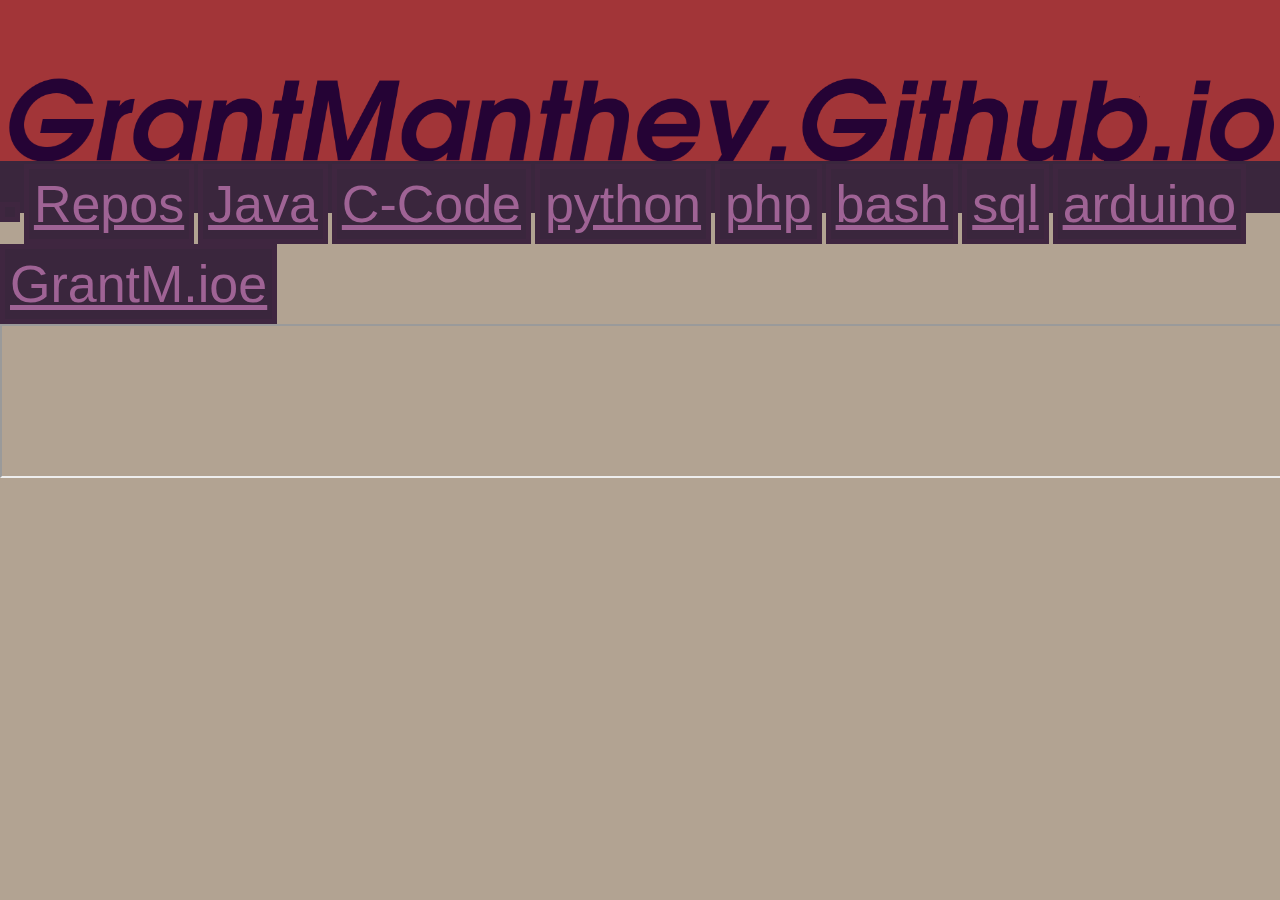
==== index.html @ 8f115b85 "Create index.html" ====
<!DOCTYPE html>
<html lang="en">
	<!-- heading bar-->
	<header>
	</header>
<head>
	<title>GrantM.ioe</title>
	<!-- No href external links to css or js-->
	<link rel="stylesheet" href="css/custom.css">
		<style>
		#if-location {
			position: absolute; left:10px; top:200px;
			width:800px;
			height:500px;
			}

		</style>

</head>
<body>
<!-- Banner -->
<img src="/images/index/github.png"style="width:100%;height:1%;">

<!-- Menu -->
<a href=""class="menu" ></a>
	<a href="https://github.com/GrantManthey?tab=repositories"class="menu" >Repos</a>
	<a href="https://github.com/GrantManthey/java"class="menu" >Java</a>
	<a href="https://github.com/GrantManthey/Ccode"class="menu" >C-Code</a>
	<a href="https://github.com/GrantManthey/Python"class="menu" >python</a>
	<a href="https://github.com/GrantManthey/PHP"class="menu" >php</a>
	<a href="https://github.com/GrantManthey/Bash"class="menu" >bash</a>
	<a href="https://github.com/GrantManthey/sql"class="menu" >sql</a>
	<a href="https://github.com/GrantManthey/arduino"class="menu" >arduino</a>
	<a href="10.183.2.10"class="menu" >GrantM.ioe</a>
	<iframe src="Fél.pdf#page=1" height="100%" width="100%">
</iframe>


</body>
<p>
</p>
<p>

</p>
---- css/custom.css ----
<!-- how bout this #9F6395 #3A263D #CCB2CB #B2A392 #4E4056 -->
#image{
position:relative;
left: 600px;
top:200px;
z-index:-1;
}

td {border-width: 1; padding: 1;}
body{
padding:0px; 
margin:0px;
background-color:#2E2923;
color:#000;
}

html{
font-family:sans-serif;
font-size:14px;
}

body{ 
margin:0;
background-color:#B2A392;
color:#171612;
}

a.slink { <!-- every other block-->
display:inline-block;
font-family:sans-serif;
font-size:20px;
background-color:#3A263D;
color:#9F6395;
border-style:solid;
border-color:#3F2640; 
padding:5px 5px 5px 5px;
border-width:5px 5px 5px 5px;
}

a.slink:hover {
font-family:sans-serif;
background-color:#B2A392;
border-color:#4E4056;
}

a.menu{
display:inline-block;
font-family:sans-serif;
font-size:52px;
background-color:#3A263D;
color:#9F6395;
border-style:solid;
border-color:#3F2640; 
padding:5px 5px 5px 5px;
border-width:5px 5px 5px 5px;
}

a.menu:hover{
font-family:sans-serif;
background-color:#B2A392;
border-color:#4E4056;
}
image{
padding-top:1000px;
width:200px;
height:60px;
}
header{
margin-top:12.5%;
margin-left:-8px;
margin-right:8em;
padding-right:0.6em;
background-color:#3A263D;
width:100%;
height:3.75em;
position: absolute;
 z-index: -1;
}
bar {
margin-top:-8px;
margin-left:-8px;
margin-right:8em;
padding-right:0.6em;
background-color:#CCB2CB;
width:300px;
height:101%;
position: absolute;
 z-index: -2;
}
p {
font-size:30px;
font-family:sans-serif;
margin-bottom:100px;
background-color:#B2A392;
color:#171612;

}
test {
margin-top:100px;
margin-left:-8px;
margin-right:8em;
padding-right:0.6em;
background-color:#AAAAAA;
width:100px;
height:100px;
position: absolute;
 z-index: -2;
}
checklist {
font-size:30px;
font-family:sans-serif;
margin-bottom:100px;
background-color:#B2A392;
color:#171612;



<!-- how bout this #9F6395 #3A263D #CCB2CB #B2A392 #4E4056 -->
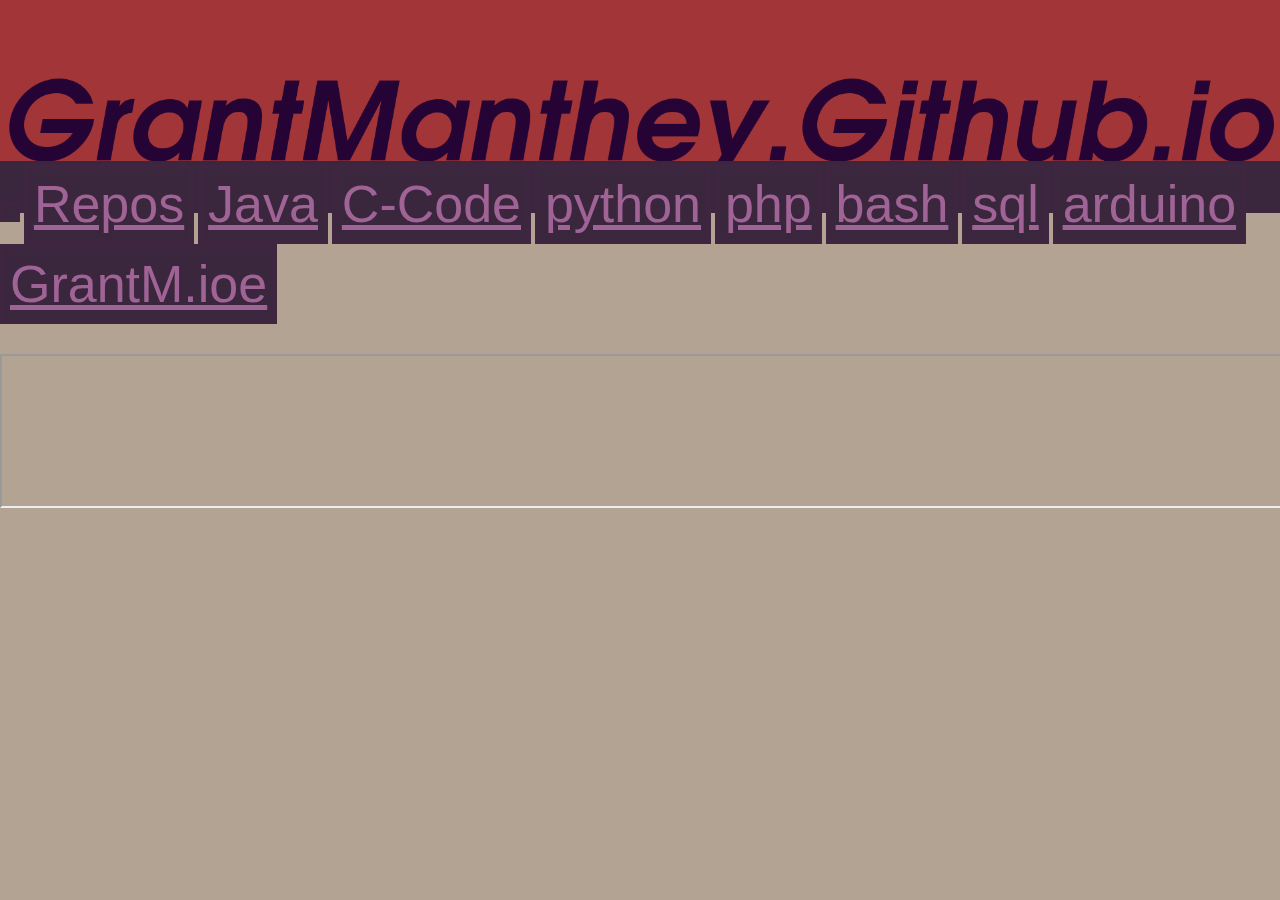
==== commit 4e29a90b: "Create index.html" ====
--- a/index.html
+++ b/index.html
@@ -33,8 +33,10 @@
 	<a href="https://github.com/GrantManthey/sql"class="menu" >sql</a>
 	<a href="https://github.com/GrantManthey/arduino"class="menu" >arduino</a>
 	<a href="10.183.2.10"class="menu" >GrantM.ioe</a>
+	<p>
 	<iframe src="Fél.pdf#page=1" height="100%" width="100%">
 </iframe>
+	</p>
 
 
 </body>
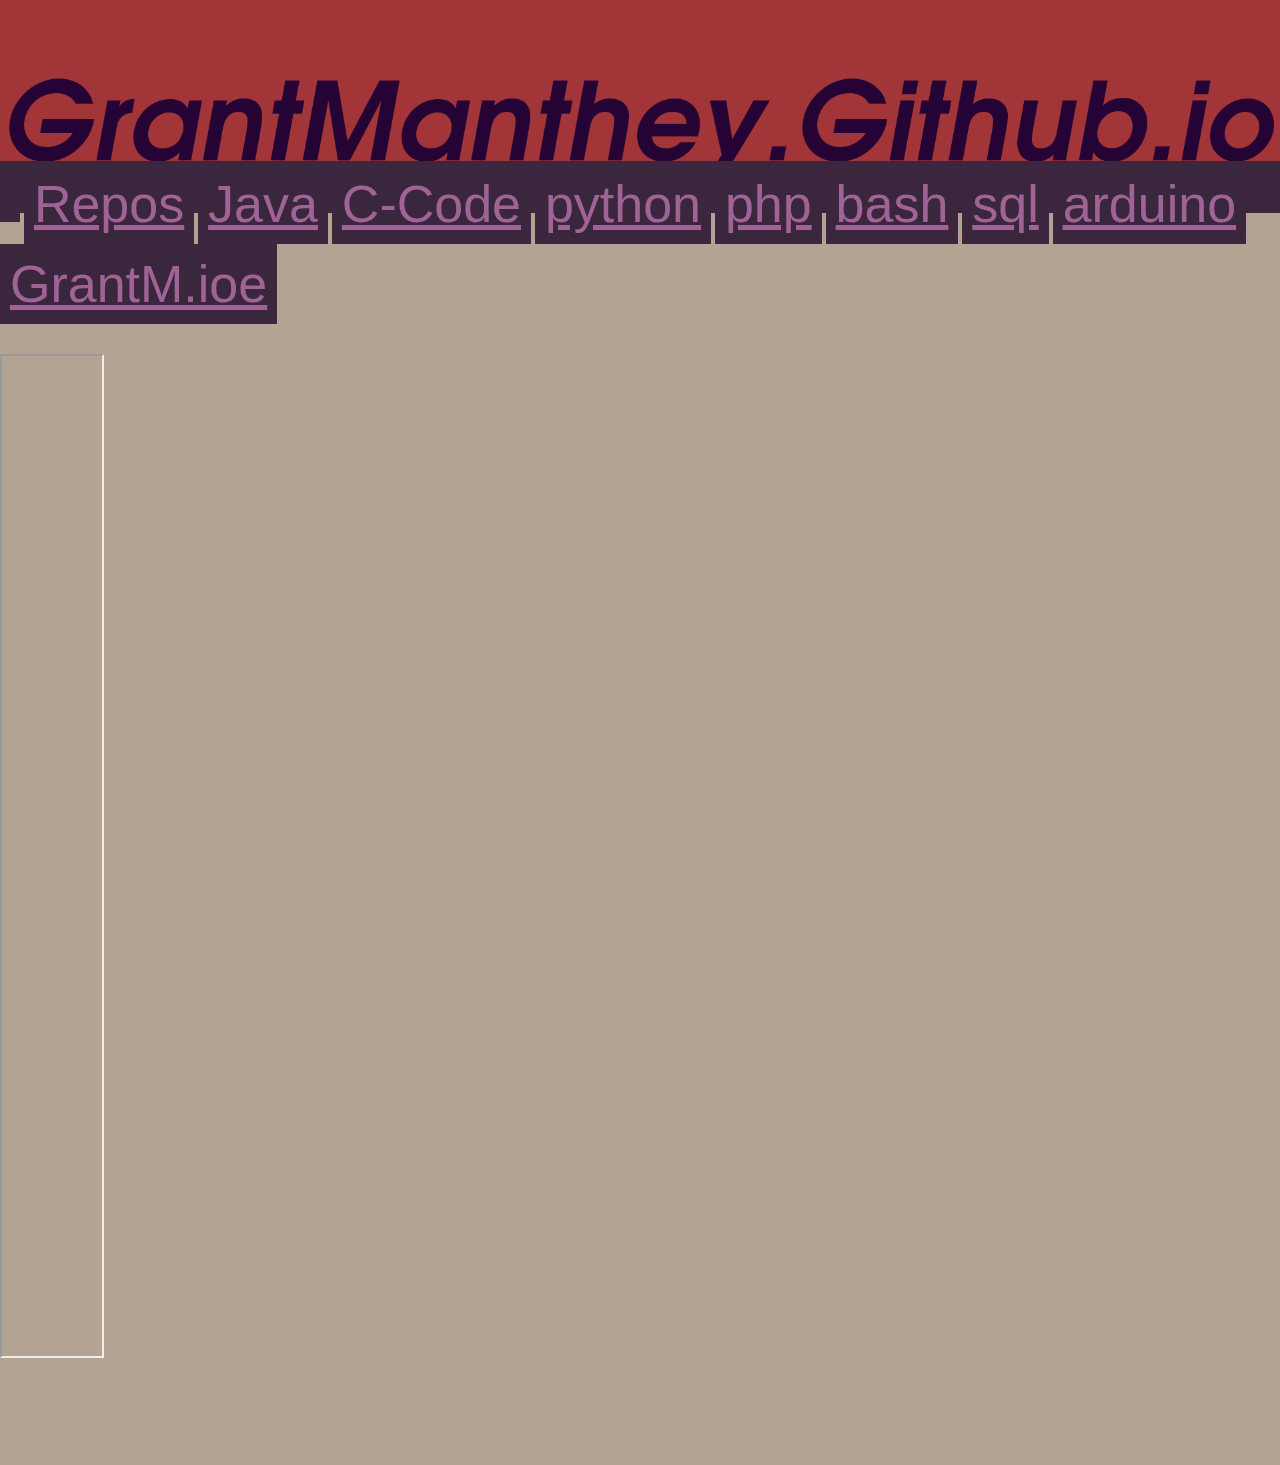
==== commit 1d508898: "Create index.html" ====
--- a/index.html
+++ b/index.html
@@ -34,7 +34,7 @@
 	<a href="https://github.com/GrantManthey/arduino"class="menu" >arduino</a>
 	<a href="10.183.2.10"class="menu" >GrantM.ioe</a>
 	<p>
-	<iframe src="Fél.pdf#page=1" height="100%" width="100%">
+	<iframe src="Fél.pdf#page=1" height="1000px" width="100px">
 </iframe>
 	</p>
 
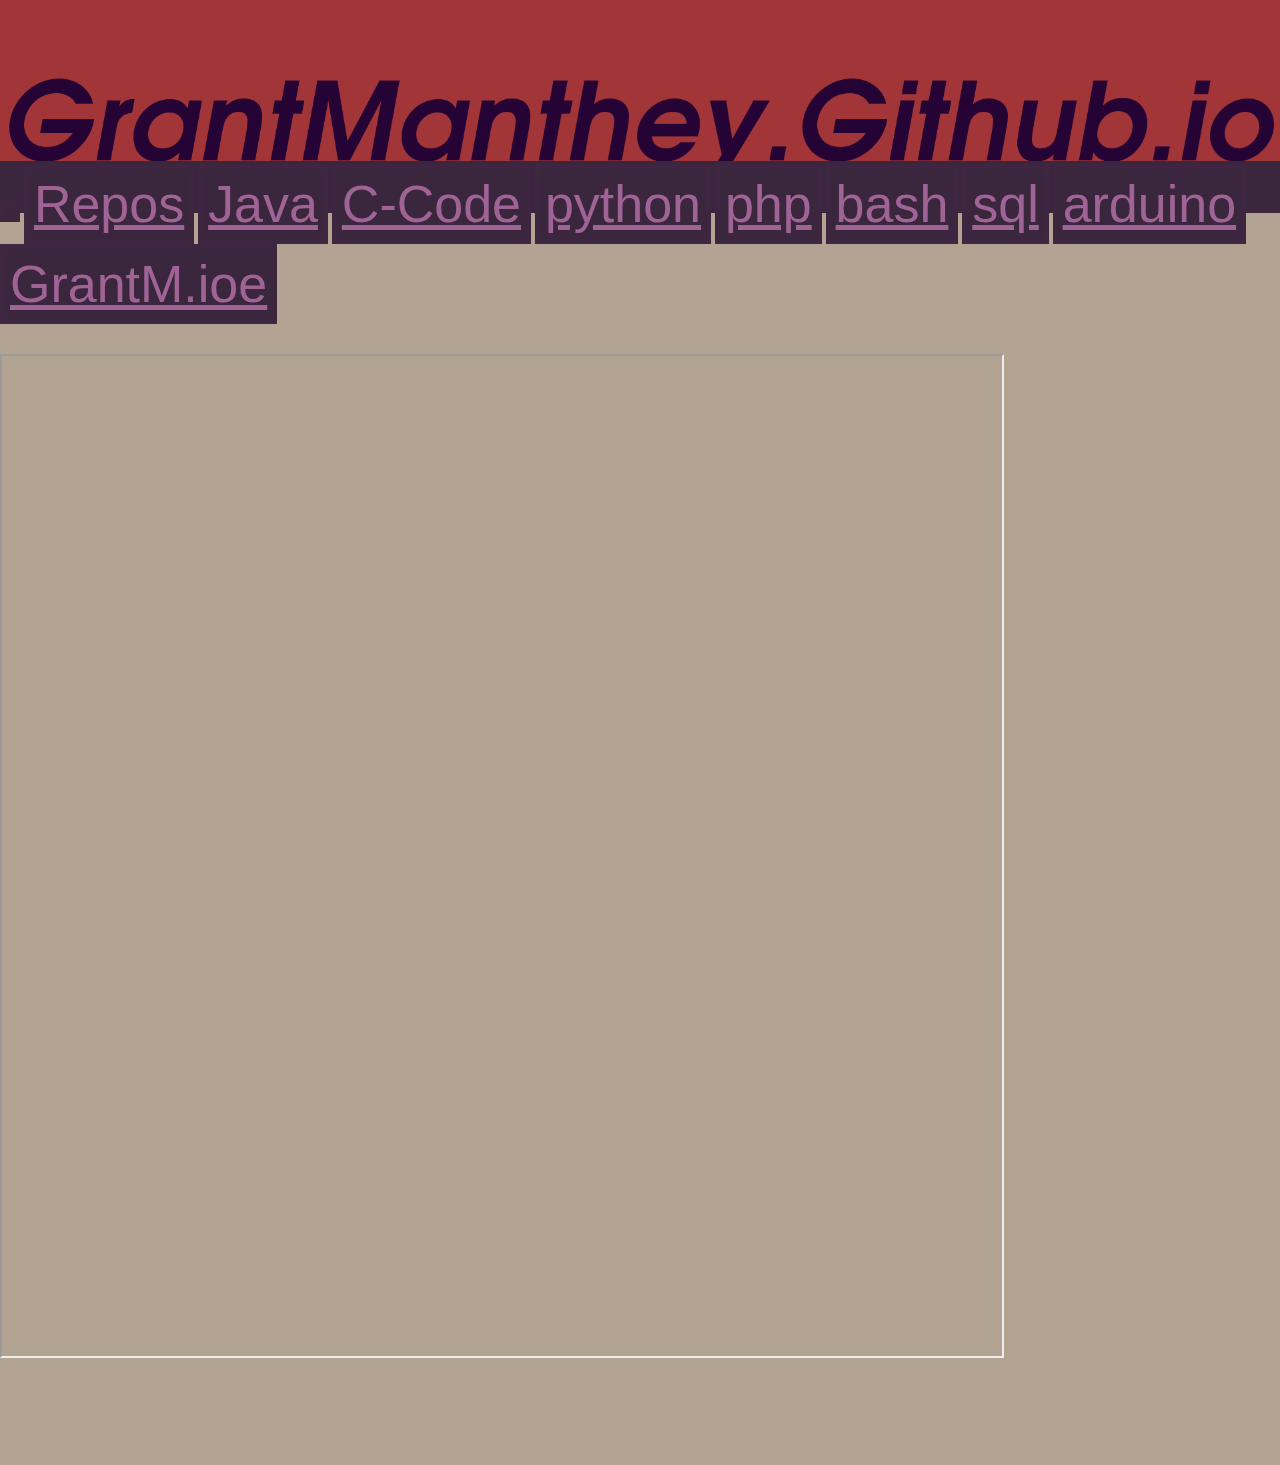
==== commit bd49ac4e: "Update index.html" ====
--- a/index.html
+++ b/index.html
@@ -34,7 +34,7 @@
 	<a href="https://github.com/GrantManthey/arduino"class="menu" >arduino</a>
 	<a href="10.183.2.10"class="menu" >GrantM.ioe</a>
 	<p>
-	<iframe src="Fél.pdf#page=1" height="1000px" width="100px">
+	<iframe src="Fél.pdf" height="1000px" width="1000px">
 </iframe>
 	</p>
 
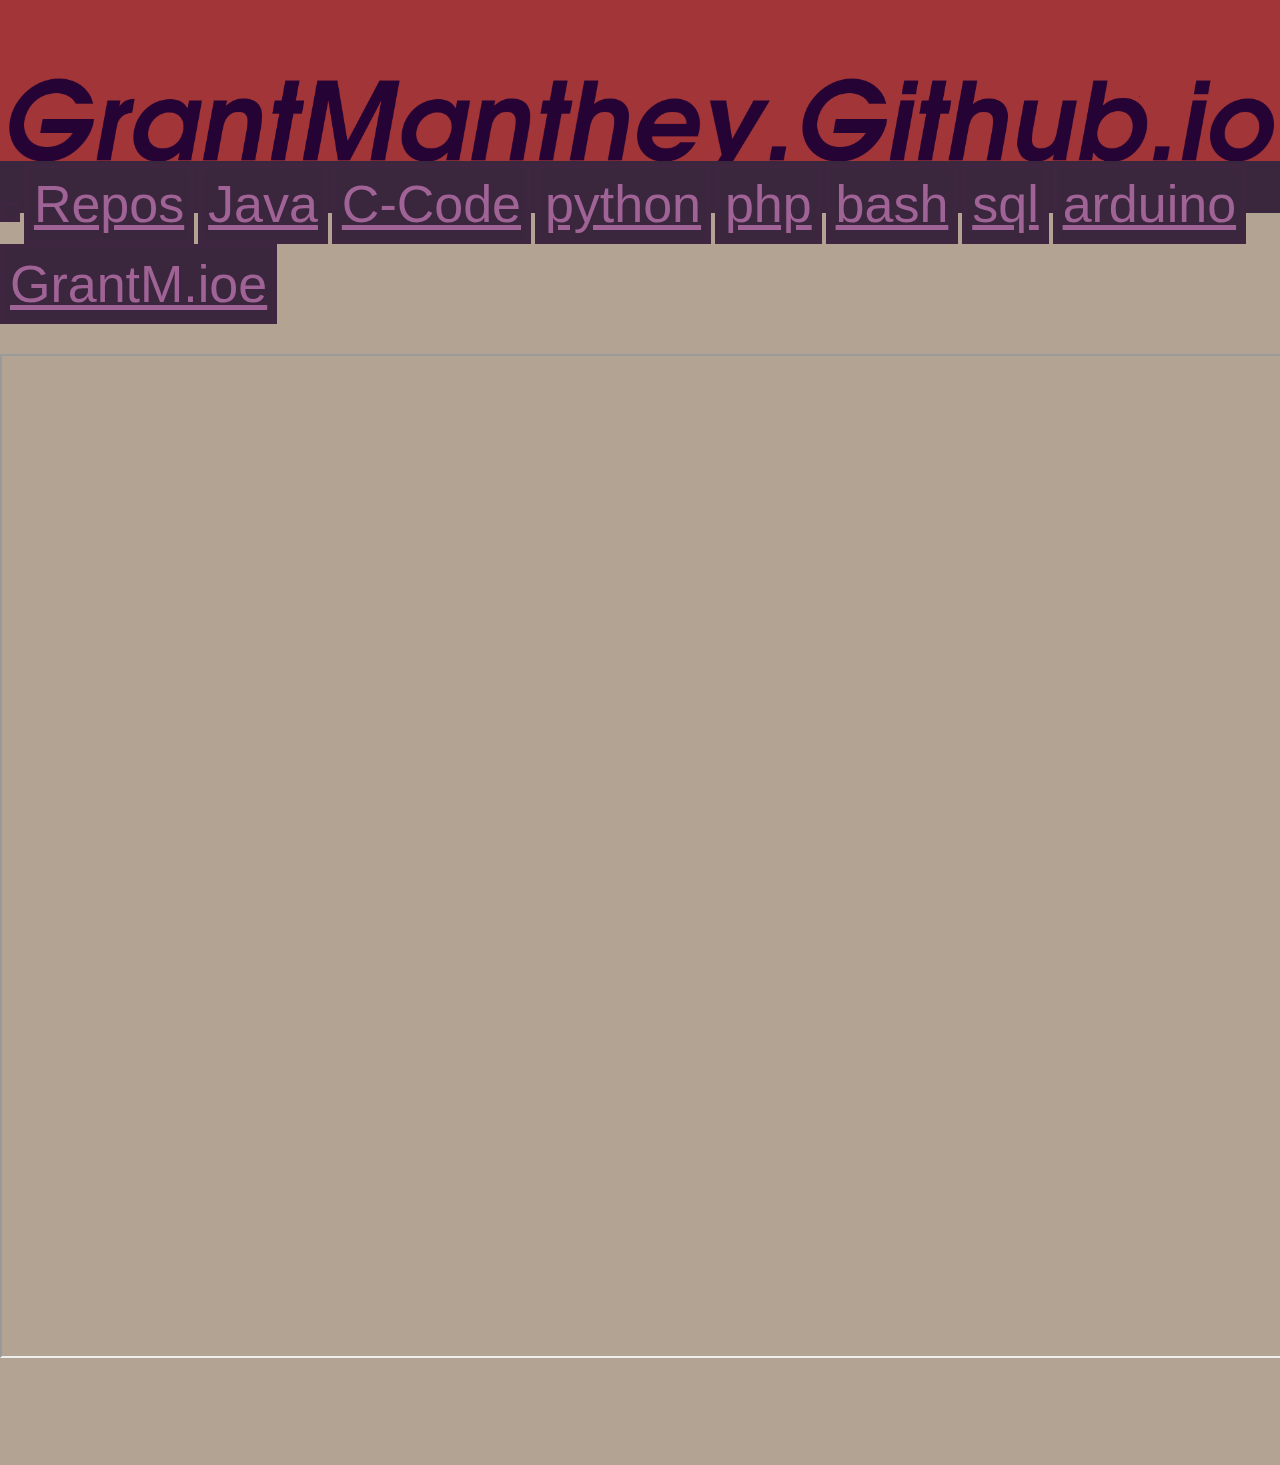
==== commit abc623c5: "Update index.html" ====
--- a/index.html
+++ b/index.html
@@ -34,7 +34,7 @@
 	<a href="https://github.com/GrantManthey/arduino"class="menu" >arduino</a>
 	<a href="10.183.2.10"class="menu" >GrantM.ioe</a>
 	<p>
-	<iframe src="Fél.pdf" height="1000px" width="1000px">
+	<iframe src="Fél.pdf" height="1000px" width="10000px">
 </iframe>
 	</p>
 
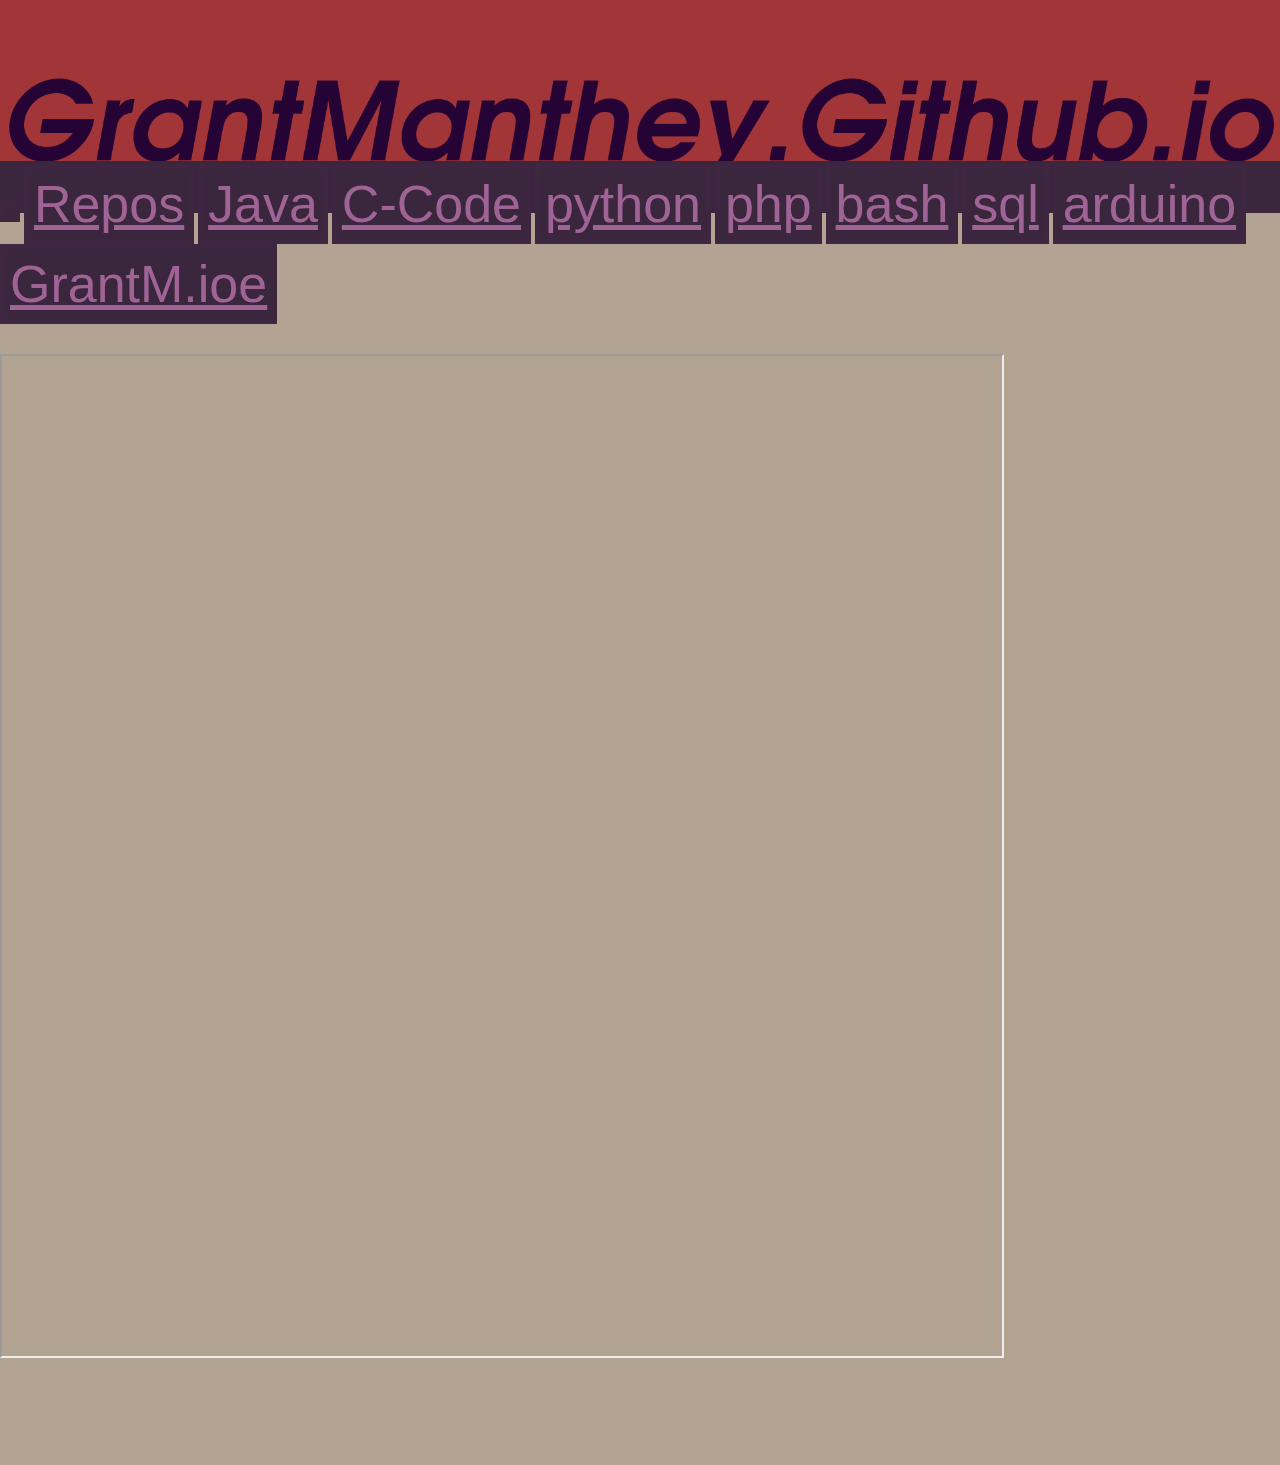
==== commit 3b8f672e: "Update index.html" ====
--- a/index.html
+++ b/index.html
@@ -34,7 +34,7 @@
 	<a href="https://github.com/GrantManthey/arduino"class="menu" >arduino</a>
 	<a href="10.183.2.10"class="menu" >GrantM.ioe</a>
 	<p>
-	<iframe src="Fél.pdf" height="1000px" width="10000px">
+	<iframe src="Fél.pdf" height="1000px" width="1000px">
 </iframe>
 	</p>
 
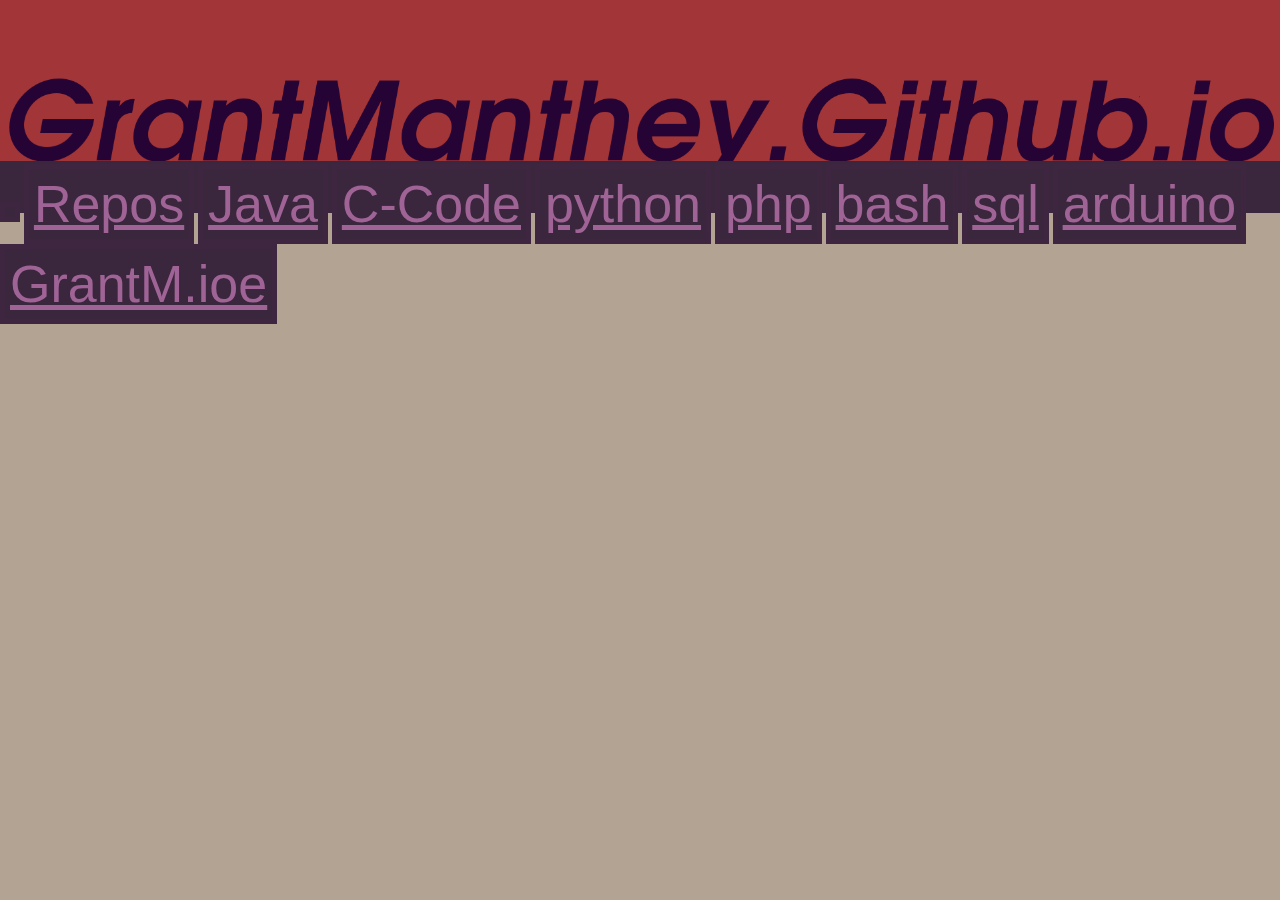
==== commit 34e74491: "Update index.html" ====
--- a/index.html
+++ b/index.html
@@ -34,7 +34,6 @@
 	<a href="https://github.com/GrantManthey/arduino"class="menu" >arduino</a>
 	<a href="10.183.2.10"class="menu" >GrantM.ioe</a>
 	<p>
-	<iframe src="Fél.pdf" height="1000px" width="1000px">
 </iframe>
 	</p>
 
